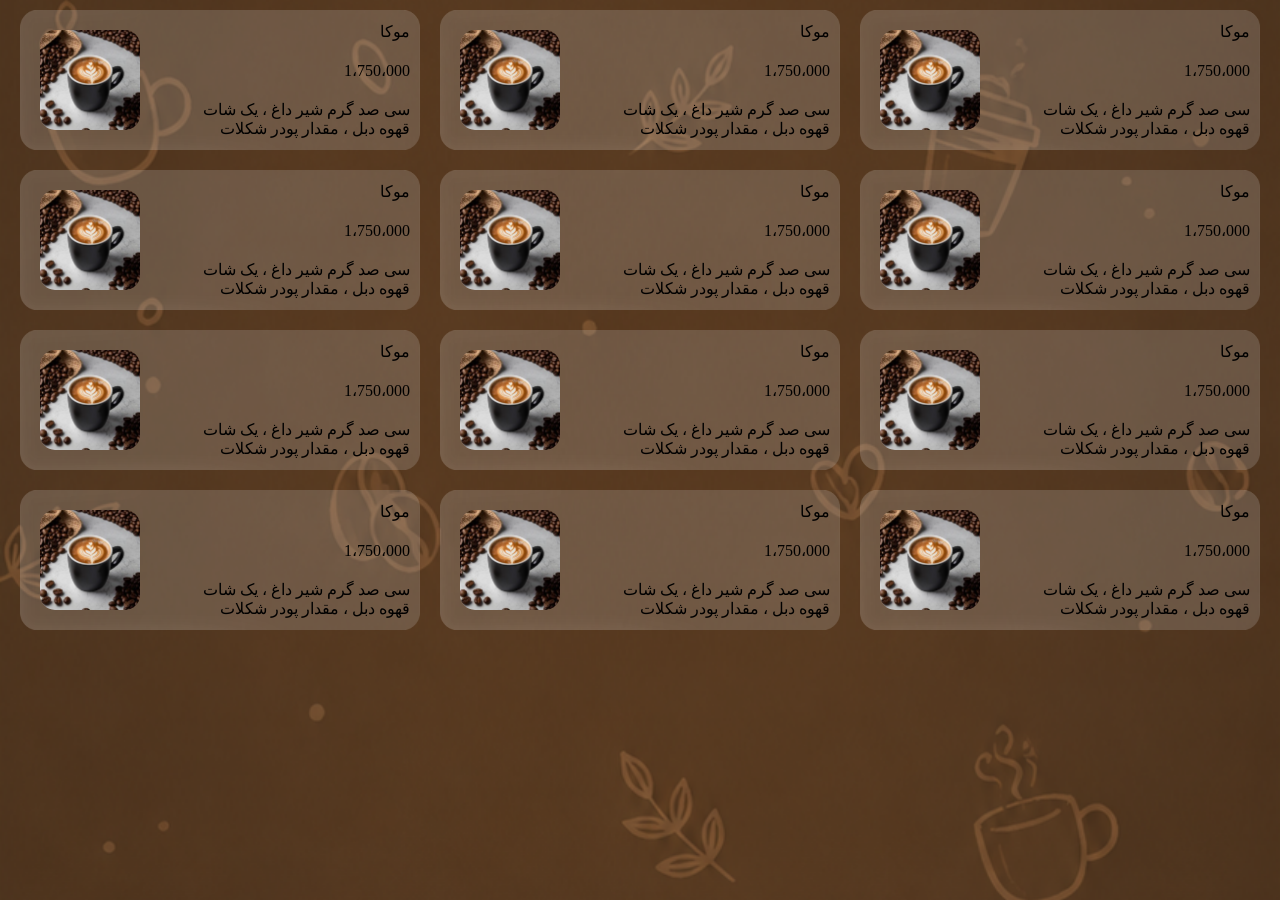
==== file/menuh/index.html @ 510bb6dd "cafe 6462" ====
<!doctype html>
<html lang="en">
  <head>
    <meta charset="UTF-8" />
    <meta name="viewport" content="width=], initial-scale=1.0" />
    <title>Document</title>
    <link rel="stylesheet" href="../style/style.css" />
  </head>
  <body>
    <div
      class="bake"
      style="background-image: url(../../images/bake.png)"
    ></div>
    <div class="serch"></div>
    <div class="cuntaner">
      <div class="card" style="background-image: url(../../images/cc711.png)">
        <div
          class="img"
          style="background-image: url(../../images/shotcafe.png)"
        ></div>
        <div class="cardText">
          <div class="textName">موکا</div>
          <div class="textPric">1،750،000</div>
          <div class="textInfo">
            سی صد گرم شیر داغ ، یک شات قهوه دبل ، مقدار پودر شکلات
          </div>
        </div>
      </div>
      <div class="card" style="background-image: url(../../images/cc711.png)">
        <div
          class="img"
          style="background-image: url(../../images/shotcafe.png)"
        ></div>
        <div class="cardText">
          <div class="textName">موکا</div>
          <div class="textPric">1،750،000</div>
          <div class="textInfo">
            سی صد گرم شیر داغ ، یک شات قهوه دبل ، مقدار پودر شکلات
          </div>
        </div>
      </div>
      <div class="card" style="background-image: url(../../images/cc711.png)">
        <div
          class="img"
          style="background-image: url(../../images/shotcafe.png)"
        ></div>
        <div class="cardText">
          <div class="textName">موکا</div>
          <div class="textPric">1،750،000</div>
          <div class="textInfo">
            سی صد گرم شیر داغ ، یک شات قهوه دبل ، مقدار پودر شکلات
          </div>
        </div>
      </div>
      <div class="card" style="background-image: url(../../images/cc711.png)">
        <div
          class="img"
          style="background-image: url(../../images/shotcafe.png)"
        ></div>
        <div class="cardText">
          <div class="textName">موکا</div>
          <div class="textPric">1،750،000</div>
          <div class="textInfo">
            سی صد گرم شیر داغ ، یک شات قهوه دبل ، مقدار پودر شکلات
          </div>
        </div>
      </div>
      <div class="card" style="background-image: url(../../images/cc711.png)">
        <div
          class="img"
          style="background-image: url(../../images/shotcafe.png)"
        ></div>
        <div class="cardText">
          <div class="textName">موکا</div>
          <div class="textPric">1،750،000</div>
          <div class="textInfo">
            سی صد گرم شیر داغ ، یک شات قهوه دبل ، مقدار پودر شکلات
          </div>
        </div>
      </div>
      <div class="card" style="background-image: url(../../images/cc711.png)">
        <div
          class="img"
          style="background-image: url(../../images/shotcafe.png)"
        ></div>
        <div class="cardText">
          <div class="textName">موکا</div>
          <div class="textPric">1،750،000</div>
          <div class="textInfo">
            سی صد گرم شیر داغ ، یک شات قهوه دبل ، مقدار پودر شکلات
          </div>
        </div>
      </div>
      <div class="card" style="background-image: url(../../images/cc711.png)">
        <div
          class="img"
          style="background-image: url(../../images/shotcafe.png)"
        ></div>
        <div class="cardText">
          <div class="textName">موکا</div>
          <div class="textPric">1،750،000</div>
          <div class="textInfo">
            سی صد گرم شیر داغ ، یک شات قهوه دبل ، مقدار پودر شکلات
          </div>
        </div>
      </div>
      <div class="card" style="background-image: url(../../images/cc711.png)">
        <div
          class="img"
          style="background-image: url(../../images/shotcafe.png)"
        ></div>
        <div class="cardText">
          <div class="textName">موکا</div>
          <div class="textPric">1،750،000</div>
          <div class="textInfo">
            سی صد گرم شیر داغ ، یک شات قهوه دبل ، مقدار پودر شکلات
          </div>
        </div>
      </div>
      <div class="card" style="background-image: url(../../images/cc711.png)">
        <div
          class="img"
          style="background-image: url(../../images/shotcafe.png)"
        ></div>
        <div class="cardText">
          <div class="textName">موکا</div>
          <div class="textPric">1،750،000</div>
          <div class="textInfo">
            سی صد گرم شیر داغ ، یک شات قهوه دبل ، مقدار پودر شکلات
          </div>
        </div>
      </div>
      <div class="card" style="background-image: url(../../images/cc711.png)">
        <div
          class="img"
          style="background-image: url(../../images/shotcafe.png)"
        ></div>
        <div class="cardText">
          <div class="textName">موکا</div>
          <div class="textPric">1،750،000</div>
          <div class="textInfo">
            سی صد گرم شیر داغ ، یک شات قهوه دبل ، مقدار پودر شکلات
          </div>
        </div>
      </div>
      <div class="card" style="background-image: url(../../images/cc711.png)">
        <div
          class="img"
          style="background-image: url(../../images/shotcafe.png)"
        ></div>
        <div class="cardText">
          <div class="textName">موکا</div>
          <div class="textPric">1،750،000</div>
          <div class="textInfo">
            سی صد گرم شیر داغ ، یک شات قهوه دبل ، مقدار پودر شکلات
          </div>
        </div>
      </div>
      <div class="card" style="background-image: url(../../images/cc711.png)">
        <div
          class="img"
          style="background-image: url(../../images/shotcafe.png)"
        ></div>
        <div class="cardText">
          <div class="textName">موکا</div>
          <div class="textPric">1،750،000</div>
          <div class="textInfo">
            سی صد گرم شیر داغ ، یک شات قهوه دبل ، مقدار پودر شکلات
          </div>
        </div>
      </div>
    </div>
  </body>
</html>
---- file/style/style.css ----
* {
  margin: 0;
  padding: 0;
}

.bake {
  position: fixed;
  width: 100%;
  height: 100%;
  background-size: cover;
  background-position: center;
}

.cuntaner {
  position: relative;
  display: flex;
  flex-wrap: wrap;
  align-items: center;
  text-align: center;
  justify-content: center;
  width: 100%;
}
.card {
  position: relative;
  display: flex;
  flex-wrap: wrap;
  align-items: center;
  text-align: right;
  justify-content: right;
  width: 90%;
  max-width: 400px;
  aspect-ratio: 20 / 7;
  background-position: center;
  background-size: cover;
  margin: 10px;
}
.img {
  position: absolute;
  width: 100px;
  max-width: 600px;
  aspect-ratio: 5 / 5;
  background-position: center;
  background-size: cover;
  margin: 10px;
  left: 10px;
  border-radius: 15px;
}

.cardText {
  position: absolute;
  display: flex;
  flex-wrap: wrap;
  align-items: center;
  text-align: right;
  justify-content: center;
  width: 60%;
}

.textName {
  position: relative;
  width: 100%;
  margin: 10px;
}
.textPric {
  position: relative;
  width: 100%;
  margin: 10px;
}
.textInfo {
  position: relative;
  width: 100%;
  margin: 10px;
}
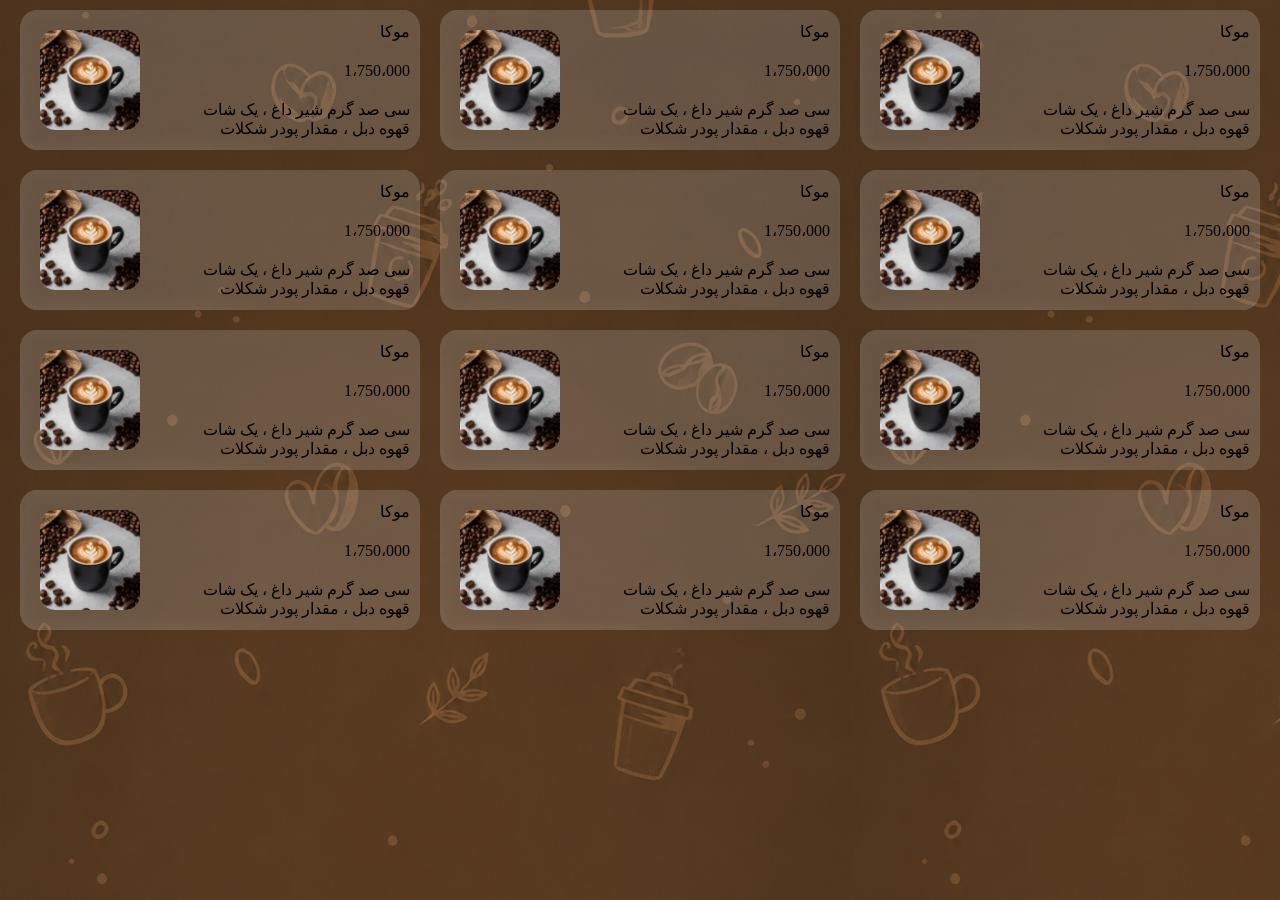
==== commit 92738b0a: "cafe 15926" ====
--- a/file/menuh/index.html
+++ b/file/menuh/index.html
@@ -6,11 +6,8 @@
     <title>Document</title>
     <link rel="stylesheet" href="../style/style.css" />
   </head>
-  <body>
-    <div
-      class="bake"
-      style="background-image: url(../../images/bake.png)"
-    ></div>
+  <body style="background-image: url(../../images/bake.png)">
+
     <div class="serch"></div>
     <div class="cuntaner">
       <div class="card" style="background-image: url(../../images/cc711.png)">
